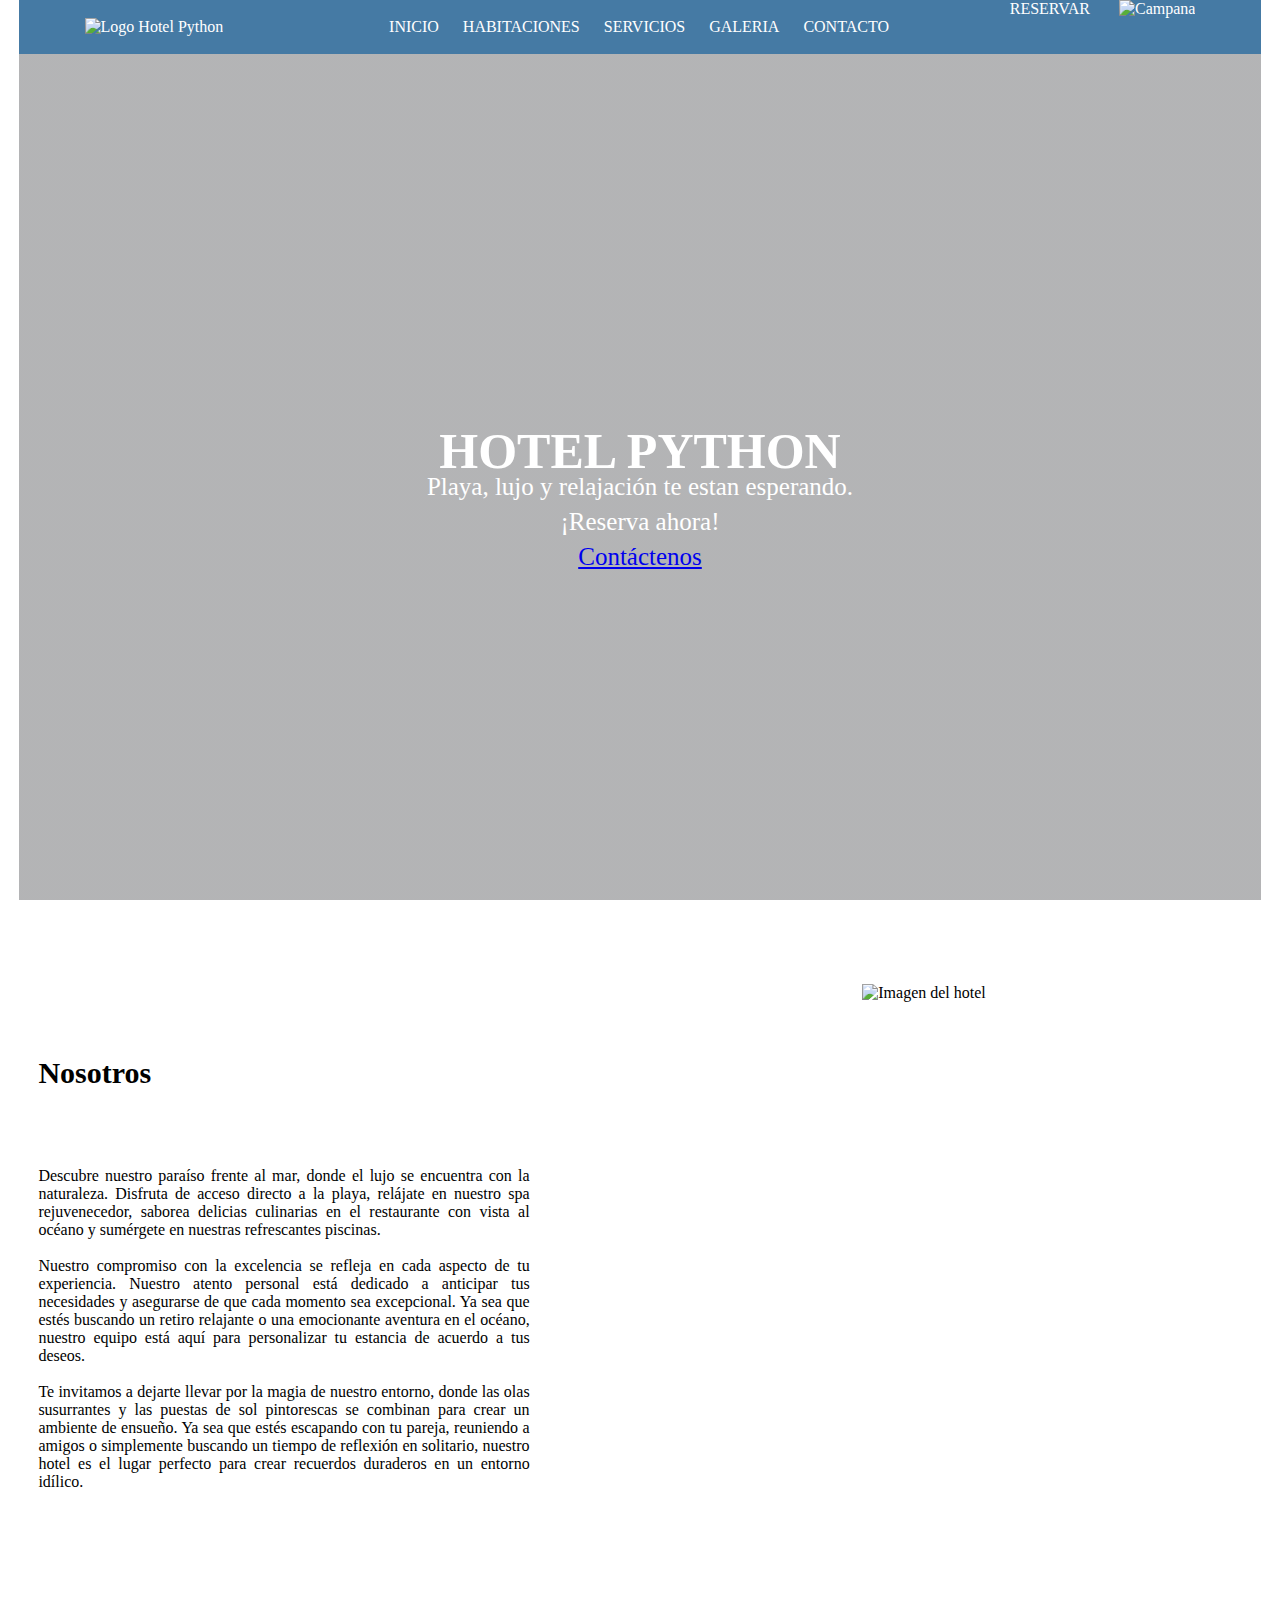
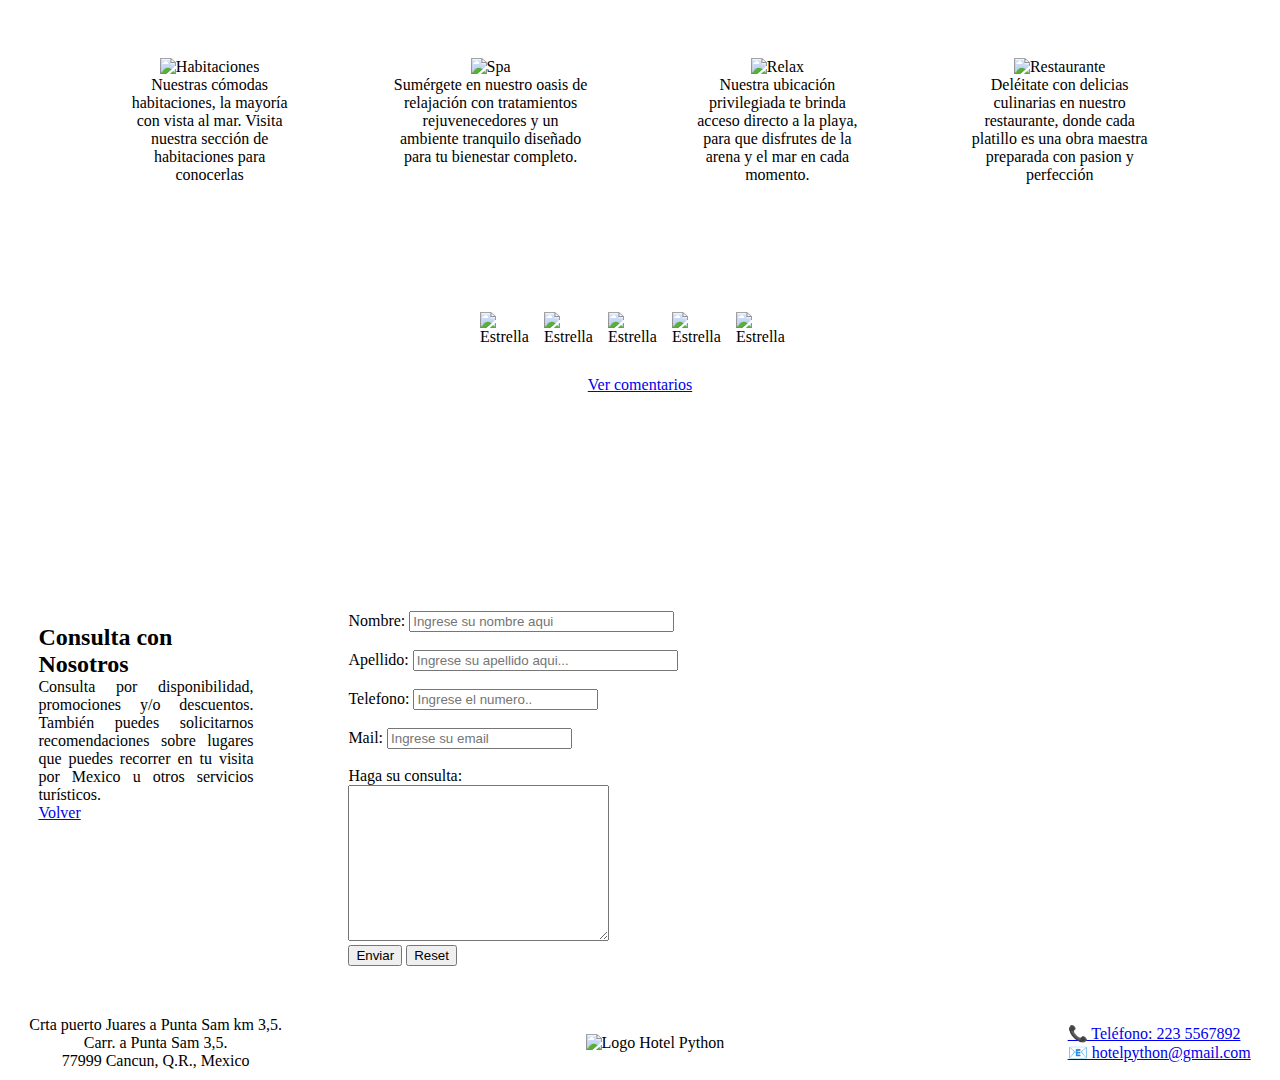
==== HotelPython/index.html @ 58ddb081 "Subo front del Hotel" ====
<!DOCTYPE html>
<html lang="es">

<head>
    <meta charset="UTF-8">
    <meta name="viewport" content="width=device-width, initial-scale=1.0">
    <title>HOTEL PYTHON</title>
    <link rel="shortcut icon" href="logos/lo" type="image/x-icon" >
    <link rel="stylesheet" href="./css/estilos_menu.css">
    <link rel="stylesheet" href="./css/estilos_index.css">
</head>

<body>
    <main class="contenedor-principal">

        <section class="menu">
            <div>
                <img src="/img/logo3.png" alt="Logo Hotel Python">
            </div>

            <input type="checkbox" id="menu-check">
            <label id="menu" for="menu-check">
                <span id="menu-abrir">&#9776;</span>
                <span id="menu-cerrar">X</span>
            </label>

            <nav>
                <ul>
                    <li><a href="#inicio">INICIO</a></li>
                    <li><a href="./pages/Habitacion.html">HABITACIONES</a></li>
                    <li><a href="./pages/Servicios.html">SERVICIOS</a></li>
                    <li><a href="./pages/galeria.html">GALERIA</a></li>
                    <li><a href="#contactanos">CONTACTO</a></li>
                </ul>
            </nav>
            <div class="reservar">
                <a id="reservar-link" href="./pages/Reservar.html">RESERVAR</a>
                <img src="/img/notificacion.png" alt="Campana">
                <audio id="campana-audio" src="./sound/call-to-attention-123107.mp3"></audio>
                <script>
                    const campana = document.querySelector(".reservar img");
                    const reservarLink = document.getElementById("reservar-link");
                    const campanaAudio = document.getElementById("campana-audio");
            
                    campana.addEventListener("click", () => {
                        campanaAudio.play();
                    });
            
                    reservarLink.addEventListener("click", (e) => {
                        e.preventDefault(); // Evita la navegación predeterminada
                        campanaAudio.play();
                        setTimeout(() => {
                            // Redirige a la página "Reservar.html" después de que termine el sonido
                            window.location.href = reservarLink.href;
                        }, campanaAudio.duration * 1000); // Espera la duración del sonido en milisegundos antes de redirigir
                    });
                </script>
            </div>
            
                  
            </div>
        </section>

        <section class="inicio" id="inicio">
            <h1 align="center">HOTEL PYTHON</h1>
            <p>Playa, lujo y relajación te estan esperando. <br>¡Reserva ahora!</p>
            <a href="Contacto.html">Contáctenos</a>
        </section>


    <section class="nosotros">
        <div>
            <h3>Nosotros</h3>
        </div>
        <div>
            <p>Descubre nuestro paraíso frente al mar, donde el lujo se encuentra con la naturaleza.
                Disfruta de
                acceso directo a la playa, relájate en nuestro spa rejuvenecedor, saborea delicias
                culinarias en
                el
                restaurante con vista al océano y sumérgete en nuestras refrescantes piscinas.
                <br><br>
                Nuestro compromiso con la excelencia se refleja en cada aspecto de tu experiencia. Nuestro
                atento
                personal está dedicado a anticipar tus necesidades y asegurarse de que cada momento sea
                excepcional.
                Ya sea que estés buscando un retiro relajante o una emocionante aventura en el océano,
                nuestro
                equipo está aquí para personalizar tu estancia de acuerdo a tus deseos.
                <br><br>
                Te invitamos a dejarte llevar por la magia de nuestro entorno, donde las olas susurrantes y
                las
                puestas de sol pintorescas se combinan para crear un ambiente de ensueño. Ya sea que estés
                escapando
                con tu pareja, reuniendo a amigos o simplemente buscando un tiempo de reflexión en
                solitario,
                nuestro hotel es el lugar perfecto para crear recuerdos duraderos en un entorno idílico.
            </p>
        </div>
    </section>

    <section class="nosImagen">
        <img src="/img/playa8.jpg" alt="Imagen del hotel">
    </section>



    <section class="servicios">
        <div id="habitaciones">
            <img src="/img/001-cama-matrimonial.png" alt="Habitaciones">
            <p>Nuestras cómodas habitaciones, la mayoría con vista al mar. Visita nuestra sección de
                habitaciones para conocerlas</p>
        </div>
        <div id="spa">
            <img src="/img/001-facial.png" alt="Spa">
            <p>Sumérgete en nuestro oasis de relajación con tratamientos rejuvenecedores y un ambiente
                tranquilo
                diseñado para tu bienestar completo.</p>
        </div>
        <div id="piscinas">
            <img src="/img/002-dom.png" alt="Relax">
            <p>Nuestra ubicación privilegiada te brinda acceso directo a la playa, para que disfrutes de la
                arena y el mar en cada momento.</p>
        </div>
        <div id="restaurante">
            <img src="/img/004-restaurante.png" alt="Restaurante">
            <p>Deléitate con delicias culinarias en nuestro restaurante, donde cada platillo es una obra
                maestra
                preparada con pasion y perfección</p>
        </div>
    </section>


    <section class="estrellas">
        <div class="contenedor-estrellas">
            <img src="/img/006-estrella.png" alt="Estrella">
            <img src="/img/006-estrella.png" alt="Estrella">
            <img src="/img/006-estrella.png" alt="Estrella">
            <img src="/img/006-estrella.png" alt="Estrella">
            <img src="/img/006-estrella.png" alt="Estrella">
        </div>
        <a href="comentarios.html">Ver comentarios</a>
    </section>
    
    <section class="contacto">
        <h2>Consulta con Nosotros</h2>
        <p>Consulta por disponibilidad, promociones y/o descuentos. También puedes solicitarnos recomendaciones sobre lugares que puedes recorrer en tu visita por Mexico u otros servicios turísticos.</p>
        <a href="#inicio">Volver</a>
    </section>

    <section class="formContacto">
    <form id="contactanos" action="show_data.html">
        <label for="firstname">Nombre: </label>
        <input size="30" type="text" name="firstname" id="firstname" placeholder="Ingrese su nombre aqui">

        <br><br>
        <label for="lastname">Apellido:</label>
        <input size="30" type="text" name="lastname" id="lastname" placeholder="Ingrese su apellido aqui...">

        <br><br>
        <label for="number">Telefono:</label>
        <input type="number" name="number" id="number" placeholder="Ingrese el numero.." required>

        <br><br>
        <label for="mail">Mail: </label>
        <input type="email" name="mail" id="mail" placeholder="Ingrese su email" required>

        <br><br>
        <label for="comentarios">Haga su consulta:</label> <br>
        <textarea name="comentarios" rows="10" cols="30"></textarea>

        <br>
        <input type="submit" value="Enviar">
        <button type="reset">Reset</button>
    </form>
</section>

    <section class="ubiContacto">
        <iframe
            src="https://www.google.com/maps/embed?pb=!1m14!1m12!1m3!1d12510.750058863136!2d-86.81204898788846!3d21.213272899505586!2m3!1f0!2f0!3f0!3m2!1i1024!2i768!4f13.1!5e0!3m2!1ses-419!2sar!4v1694613131708!5m2!1ses-419!2sar"
            width="500" height="400" style="border:0;" allowfullscreen="" loading="lazy"
            referrerpolicy="no-referrer-when-downgrade"></iframe>
</section>


<footer class="footer">
    <div>
        <p>Crta puerto Juares a Punta Sam km 3,5.
            <br>Carr. a Punta Sam 3,5.
            <br>77999 Cancun, Q.R., Mexico
        </p>
    </div>
    <div>
        <img src="/img/logo4.png" alt="Logo Hotel Python">
    </div>
    <div>
        <ul>
            <li><a href="https://wa.me/542235537891?text=%C2%A1Hola!%20%C2%A1Quiero%20reservar%20lugar!%20%F0%9F%8F%96%EF%B8%8F">📞 Teléfono: 223 5567892 </a></li>
    <li><a href="mailto:hotelpython@gmail.com">📧 hotelpython@gmail.com</a></li>

        </ul>
    </div>
    
</footer>
</body>

</html>
---- HotelPython/css/estilos_menu.css ----
/*--------------------------------------------------------------------------------------------------------------------------------*/
/* Para COMPUTADORAS */
/*--------------------------------------------------------------------------------------------------------------------------------*/
/*----------------*/
/*Estilos Menu/
/*----------------*/

#menu-check,
#menu {
    display: none;
}

.menu {
    display: flex;
    justify-content: space-around;
    align-items: center;
    background-color: #457AA4;
    color: #FFFFFF;
    position: -webkit-sticky;
    position: sticky;
    top: 0;
    width: 97vw;
}

.menu img {
    width: 10vw;
    margin: 0px 15px;
    transition: transform 0.5s;
}

.menu img:hover {
    transform: scale(1.2)
}

.menu ul {
    list-style: none;
    color: #FFFFFF;
}

.menu ul li {
    display: inline-block;
}

.menu li a {
    color: #FFFFFF;
    padding: 10px;
    text-decoration: none;
}

.menu li a:hover {
    background-color: #0000001f;
    animation: 0.5s infinite boton-menu;
    border-radius: 40px;
}

.menu a {
    color: #FFFFFF;
    padding: 10px;
    text-decoration: none;
}

.menu a:hover {
    background-color: #0000001f;
    animation: 0.5s infinite boton-menu;
    border-radius: 40px;
}

.reservar {
    padding-bottom: 4vh;
}

.reservar img {
    width: 3vw;
}

@keyframes swing {
    0% {
        transform: rotate(0deg);
    }

    20% {
        transform: rotate(10deg);
    }

    40% {
        transform: rotate(-10deg);
    }

    60% {
        transform: rotate(5deg);
    }

    80% {
        transform: rotate(-5deg);
    }

    100% {
        transform: rotate(0deg);
    }
}

.reservar img:hover {
    animation: swing 2s infinite;
    transform-origin: 50% 100%;
}

.reservar img {
    transition: transform 0.2s;
    /* Agrega una transición suave */
}

.reservar:hover img {
    transform: scale(1.2);
    /* Aumenta el tamaño en un 20% */
}



/*--------------------------------------------------------------------------------------------------------------------------------*/
/* Para TABLETS */
/*--------------------------------------------------------------------------------------------------------------------------------*/

@media (max-width: 1000px) {
 
    /*----Menu----*/

    .menu {
        justify-content: space-around;
        font-size: 13px;

    }

    .reservar {
        padding-top: 1vh;
    }
}

    /*--------------------------------------------------------------------------------------------------------------------------------*/
    /* Para CELULARES */
    /*--------------------------------------------------------------------------------------------------------------------------------*/


    @media (max-width: 760px) {
         /*----Menu----*/

        #menu-check:not(:checked)~nav {
            display: none;
        }

        #menu-check:checked~nav {
            display: block;
        }

        #menu {
            display: block;
            color: #FFFFFF;
            font-size: 1.6em;
            font-weight: bold;
            padding: 0.2em;
            border-radius: 0.2em;
            position: absolute;
            left: 1em;
            z-index: 9999;
        }

        #menu:hover {
            color: #457AA4;
            background-color: #ffffff70;
        }

        #menu-cerrar {
            display: none;
        }

        #menu-check:checked~label #menu-abrir {
            display: none;
        }

        #menu-check:checked~label #menu-cerrar {
            display: block;
        }

        .menu nav {
            position: absolute;
            top: 3em;
            left: 0;
            height: 100%;
            background-color: #457AA4;
            opacity: 0.8;
            color: #FFFFFF;
            font-size: 1.3em;

        }

        .menu nav ul li {
            display: block;
            text-align: left;
        }

        .menu nav ul li a:hover {
            background: none;
        }

        .reservar {
            padding-left: 0px;
        }
    }
---- HotelPython/css/estilos_index.css ----
*{
    margin: 0;
    box-sizing: border-box;
}

/* Posicionamiento del Grid */

/*--------------------------------------------------------------------------------------------------------------------------------*/
                                                 /* Para COMPUTADORAS */
/*--------------------------------------------------------------------------------------------------------------------------------*/

.contenedor-principal{

    display: grid;
  
    grid-template-columns: repeat(4, auto);
    grid-template-rows: repeat(7, auto);
  
    /* Alinea horizontalmente */
    justify-items: center; 
    /* Alinea verticalmente 
      align-items: center; */
  
    justify-content: space-around;
    align-content: center;
  
  
    grid-template-areas: "nav         nav         nav           nav"
                         "inicio      inicio      inicio        inicio"
                         "nosotros    nosotros    nosImagen     nosImagen"
                         "servicios   servicios   servicios     servicios"
                         "estrellas   estrellas   estrellas     estrellas"
                         "contacto    formulario  formulario    ubicacion"
                         "footer      footer      footer        footer"
  
  }
  

/*----------------*/
/*Estilos Menu/
/*----------------*/

.contenedor-principal .menu{
    grid-area: nav;
}

#menu-check, #menu {
    display: none;
}

.menu{
    display: flex;
    justify-content: space-around;
    align-items: center;
    background-color: #457AA4;
    color: #FFFFFF;
    position: -webkit-sticky;
    position: sticky;
    top: 0;
    width: 97vw;
}

.menu img{
    width: 10vw;
    margin: 0px 15px;
    transition: transform 0.5s;
}

.menu img:hover{
    transform: scale(1.2)
}

.menu ul{
    list-style: none;
    color: #FFFFFF;
}

.menu ul li{
    display: inline-block;
}

.menu li a{
    color: #FFFFFF;
    padding: 10px;
    text-decoration: none;
}

.menu li a:hover{
    background-color: #0000001f;
    animation: 0.5s infinite boton-menu;
    border-radius: 40px;
}

.menu a{
    color: #FFFFFF;
    padding: 10px;
    text-decoration: none;
}

.menu a:hover{
    background-color: #0000001f;
    animation: 0.5s infinite boton-menu;
    border-radius: 40px;
}

.reservar{
    padding-bottom: 4vh;
}

.reservar img{
    width: 3vw;
}

@keyframes swing{
    0%{
        transform: rotate(0deg);
    }
    20%{
        transform: rotate(10deg);
    }
    40%{
        transform: rotate(-10deg);
    }
    60%{
        transform: rotate(5deg);
    }
    80%{
        transform: rotate(-5deg);
    }
    100%{
        transform: rotate(0deg);
    }
}

.reservar img:hover{
    animation: swing 2s infinite;
    transform-origin: 50% 100%;
}

.reservar img {
    transition: transform 0.2s; /* Agrega una transición suave */
}

.reservar:hover img {
    transform: scale(1.2); /* Aumenta el tamaño en un 20% */
}



/*----------------*/
/*Estilos Inicio*/
/*----------------*/


.contenedor-principal .inicio{
    grid-area: inicio;
}

.inicio{
    display: flex;
    flex-direction: column;

    align-content: center;
    justify-content: center;
    align-items: center;

    font-size: 25px;
    line-height: 35px;
    text-align: center;
    color: #fff;

    background-image: linear-gradient(rgba(5,7,12,0.3), rgba(5,7,12,0.3)), url(/img/playa4.jpg);
    background-attachment: fixed;
    background-size: cover;
    width: 97vw;
    height: 100vh;
}

.inicio a:hover{
    background-color: #0000001f;
    animation: 0.5s infinite boton-menu;
    border-radius: 40px;
}

/*----------------*/
/*Estilos Nosotros*/
/*----------------*/


.contenedor-principal .nosotros{
    grid-area: nosotros;
    justify-content: flex-start;
}

.nosotros div {
    display: flex;
 
    padding: 3vw;

    justify-content: flex-start;
    align-content: flex-start;
    align-self: center;

    text-align: justify;
}

.nosotros div h3{
    font-size: 30px;
    padding-top: 5vw;
}


/*----------------*/
/*Estilos NosImagen*/
/*----------------*/

.contenedor-principal .nosImagen{
    grid-area: nosImagen;
}

.nosImagen img{
    padding-top: 30px;
    width: 48vw
}



/*----------------*/
/*Estilos Servicios*/
/*----------------*/

.contenedor-principal .servicios{
    grid-area: servicios;
  }

.servicios {
    display: flex;
    padding: 10vw;
    justify-content: space-around;
    gap: 8vw;
    text-align: center;

}
.servicios img{
    width: 100px;
}


 
/*----------------*/
/*Estilos Estrellas*/
/*----------------*/

.contenedor-principal .estrellas{
    grid-area: estrellas;
    padding-bottom: 15vw;
    justify-content: center; /* Centra horizontalmente */
    align-items: center;     /* Centra verticalmente */
    height: 100%; 
}   

.contenedor-estrellas {
    display: flex;
    justify-content: center;
}

.estrellas img{
    width: 5vw;   
}

.estrellas a {
    text-align: center; /* Centra el texto horizontalmente */
    display: block;    /* Hace que el enlace sea un bloque para que el texto se muestre en una línea debajo de las estrellas */
    margin-top: 30px;   /* Agrega espacio entre las estrellas y el enlace */
}


/*----------------*/
/*Estilos Contacto*/
/*----------------*/

  
.contenedor-principal .contacto{
    grid-area: contacto;
}


.contacto {
    display: flex;
    flex-direction: column;
    padding: 3vw;
    justify-content: flex-start;
    align-items: flex-start;
}

.contacto p{
    text-align: justify;
}


/*----------------*/
/*Estilos formContacto*/
/*----------------*/

.contenedor-principal .formContacto{
    grid-area: formulario;
}


.formContacto {
    display: flex;
    flex-direction: column;
    width: 27vw;
    padding-top: 2vw;
}

/* darle formato al formulario con bootstrap */


/*----------------*/
/*Estilos ubiContacto*/
/*----------------*/

.contenedor-principal .ubiContacto{
    grid-area: ubicacion;
  }

.ubiContacto {
    display: flex;
    padding: 10px;
}




/*----------------*/
/*Estilos footer*/
/*----------------*/
 
.contenedor-principal .footer{
    grid-area: footer;
}

.footer {
    display: flex;
    justify-content: space-between;
    align-items: center;
    background-color: #FFFFFF;
    color: #000000;
    padding: 10px;
    width: 97vw;
}

.footer img {
    width: 10vw;
    margin: 0px 15px;
}

.footer ul {
    list-style: none;
}

.footer div p{
    text-align: center;
}





/*--------------------------------------------------------------------------------------------------------------------------------*/
                                                      /* Para TABLETS */
/*--------------------------------------------------------------------------------------------------------------------------------*/

@media (max-width: 1000px) {
    .contenedor-principal{
      display: grid;
  
      grid-template-columns: auto auto;
      grid-template-rows: repeat(9, auto);
  
  
      /* Alinea horizontalmente */
      justify-items: center;
      /* Alinea verticalmente 
          align-items: center; */
  
      justify-content: space-evenly;
      align-content: center;
  
      /*Tengo que ver de cambiar el menu, capaz que poner parte en hamburguesa y dejar el logo y el reservar */
  
  
      grid-template-areas: "nav          nav"
                           "inicio       inicio"
                           "nosotros     nosotros"
                           "nosImagen    nosImagen"
                           "servicios    servicios"
                           "estrellas    estrellas"
                           "contacto     formulario"
                           "ubicacion    ubicacion"
                           "footer       footer"
    }
  
    /*----Menu----*/
    
    .menu{
        justify-content: space-around;
        font-size: 13px;

    }

    .reservar{
        padding-top: 1vh;
    }

    

    /*----Inicio----*/


    /*----Nosotros----*/

    .nosotros div{
        width: 80vw;
        padding: 30px;
        padding-top: 5px;
        padding-bottom: 5px;
    }

    .nosImagen img {
      width: 70vw
    }
  
    /*----Servicios----*/

    .servicios{
        padding-bottom: 50px;
    }    

    .estrellas{
        padding-bottom: 10vw;
    }

    /*----Contacto----*/

    .contacto p{
        width: 40vw;
        text-align: justify;
    }

    .formContacto{
        width: 40vw;
    }


    /*----Footer----*/


  }


/*--------------------------------------------------------------------------------------------------------------------------------*/
                                                   /* Para CELULARES */
/*--------------------------------------------------------------------------------------------------------------------------------*/


@media (max-width: 760px) {
    .contenedor-principal {
      display: grid;
  
      grid-template-columns: auto;
      grid-template-rows: repeat(11, auto);
  
  
      /* Alinea horizontalmente */
      justify-items: center;
      /* Alinea verticalmente 
          align-items: center; */
  
      justify-content: space-evenly;
      align-content: center;
  
      /*Tengo que cambiar el menu, ponerlo hamburguesa*/
  
      grid-template-areas:  "nav"
                            "inicio"
                            "nosotros"
                            "nosImagen"     
                            "servicios"
                            "servicios"
                            "estrellas"
                            "contacto"
                            "formulario"
                            "ubicacion"
                            "footer"                      
    }
   

/*----Menu----*/
    /* modificar el menu y ponerlo tipo hamburguesa. Tambien probar de sacar la palabra "reservar" y dejar la campanita como boton*/    

    #menu-check:not(:checked) ~ nav{
        display: none;
    }
    #menu-check:checked ~ nav{
        display: block;
    }

    #menu{
        display: block;
        color: #FFFFFF;
        font-size: 1.6em;
        font-weight: bold;
        border-radius: 0.2em;
        padding: 0.2em;
        position: absolute;        
        z-index: 9999;
    }

    #menu:hover{
        color: #457AA4;
        background-color: #ffffff70;
    }

    #menu-cerrar{
        display: none;
    }

    #menu-check:checked ~ label #menu-abrir{
        display: none;
    }
    #menu-check:checked ~ label #menu-cerrar{
        display: block;
    }

    .menu nav{
        position: absolute;
        top: 4em;
        height: 100%;
        background-color: #457AA4;
        opacity: 0.7;
        color: #FFFFFF;
        font-size: 1em;
        
    }

    .menu nav ul li{
       display: block;
       text-align: left ;
    }

    .menu nav ul li a:hover{
        background: none;
    }

    .reservar{
        padding-left: 0px;
    }
    
        /*----Inicio----*/
    
        .inicio{
        font-size: 20px;
        line-height: 25px;
        text-align: center;
        color: #fff;
    
        }
    
    
        /*----Nosotros----*/
    
    
    
        /*----Servicios----*/
    
        .servicios{
        flex-wrap: wrap;
        }
    
    
        /*----Contacto----*/
        .contacto{
            width: 50vw;
            align-items: center;
            padding-bottom: 10vw;
        }
    
        .contacto p{
            width: 70vw;
        }
    
    
        .formContacto{
            width: 70vw;
        }
    
    
        .ubiContacto{
            width: 70vw;
        }
    
    
        /*----Footer----*/
        /* modificar le footer para que queden solo los iconos */
    
        .footer img{
            width: 20vw;
        }
    
        .footer div p{
            font-size: 2vw;
        }
    

  }
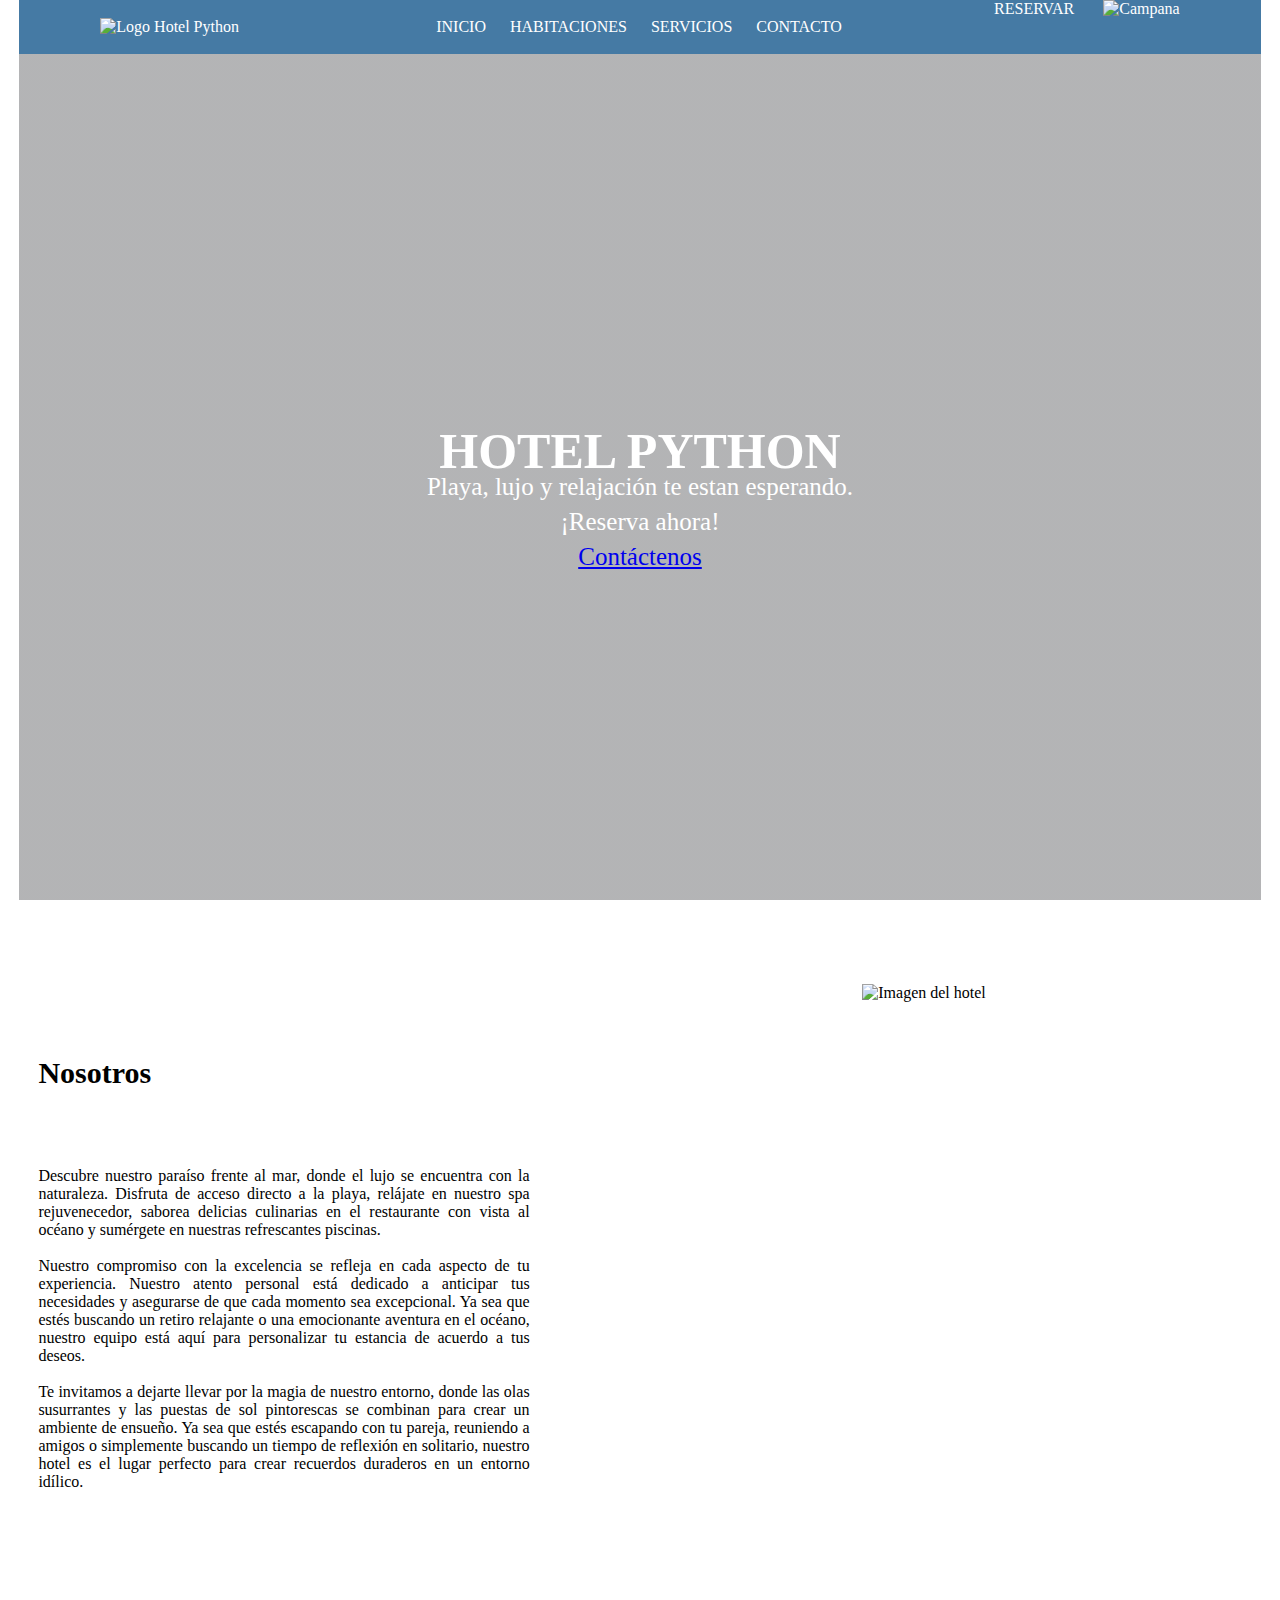
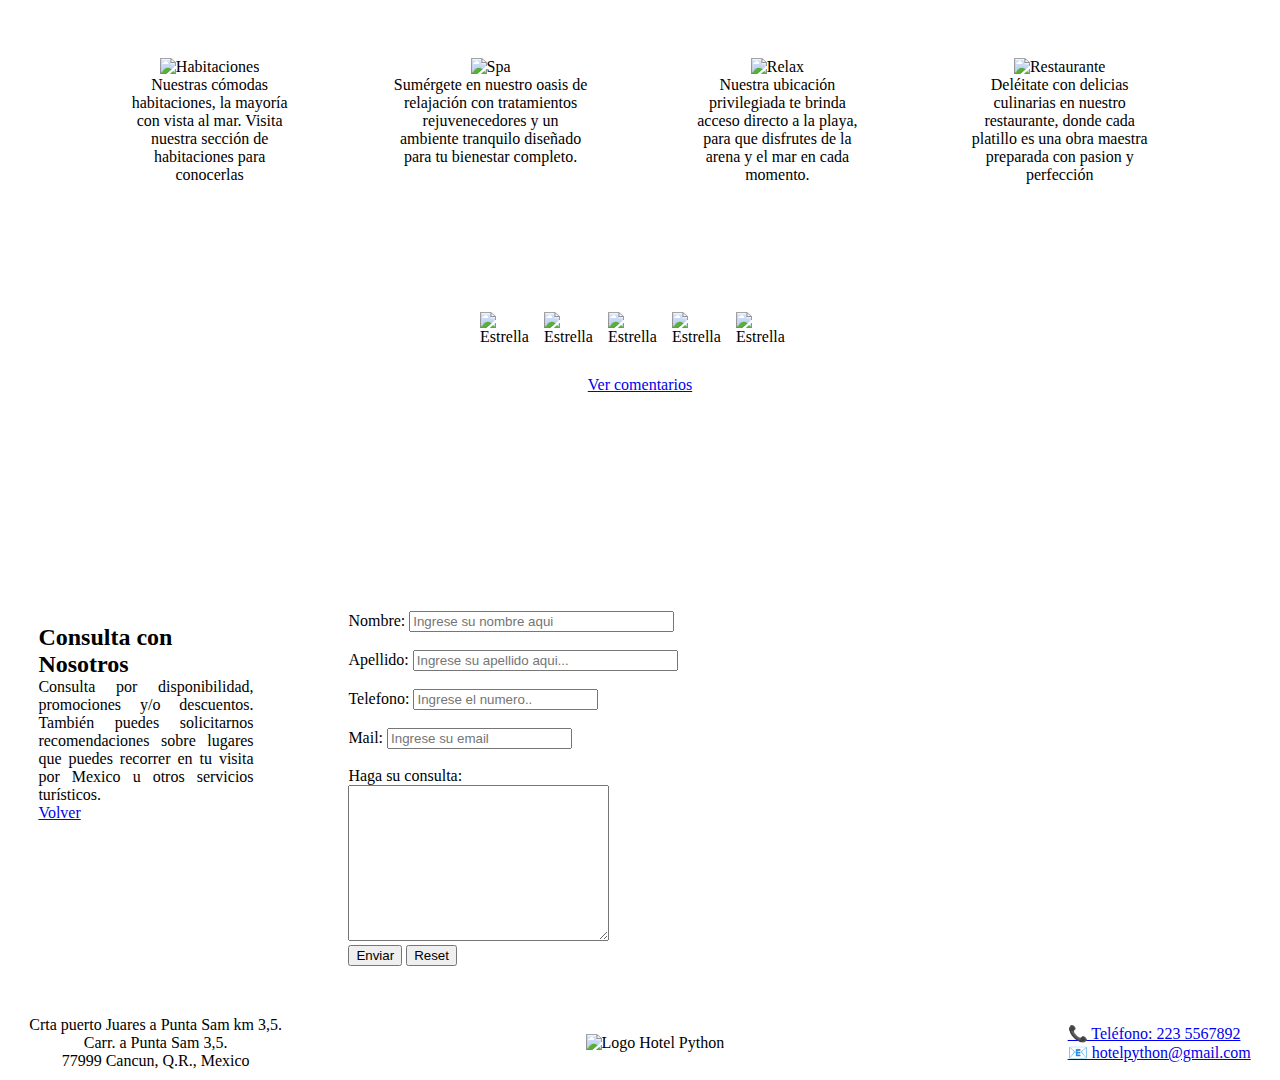
==== commit f4b5ada9: "quito la opción galería" ====
--- a/HotelPython/index.html
+++ b/HotelPython/index.html
@@ -29,7 +29,6 @@
                     <li><a href="#inicio">INICIO</a></li>
                     <li><a href="./pages/Habitacion.html">HABITACIONES</a></li>
                     <li><a href="./pages/Servicios.html">SERVICIOS</a></li>
-                    <li><a href="./pages/galeria.html">GALERIA</a></li>
                     <li><a href="#contactanos">CONTACTO</a></li>
                 </ul>
             </nav>
